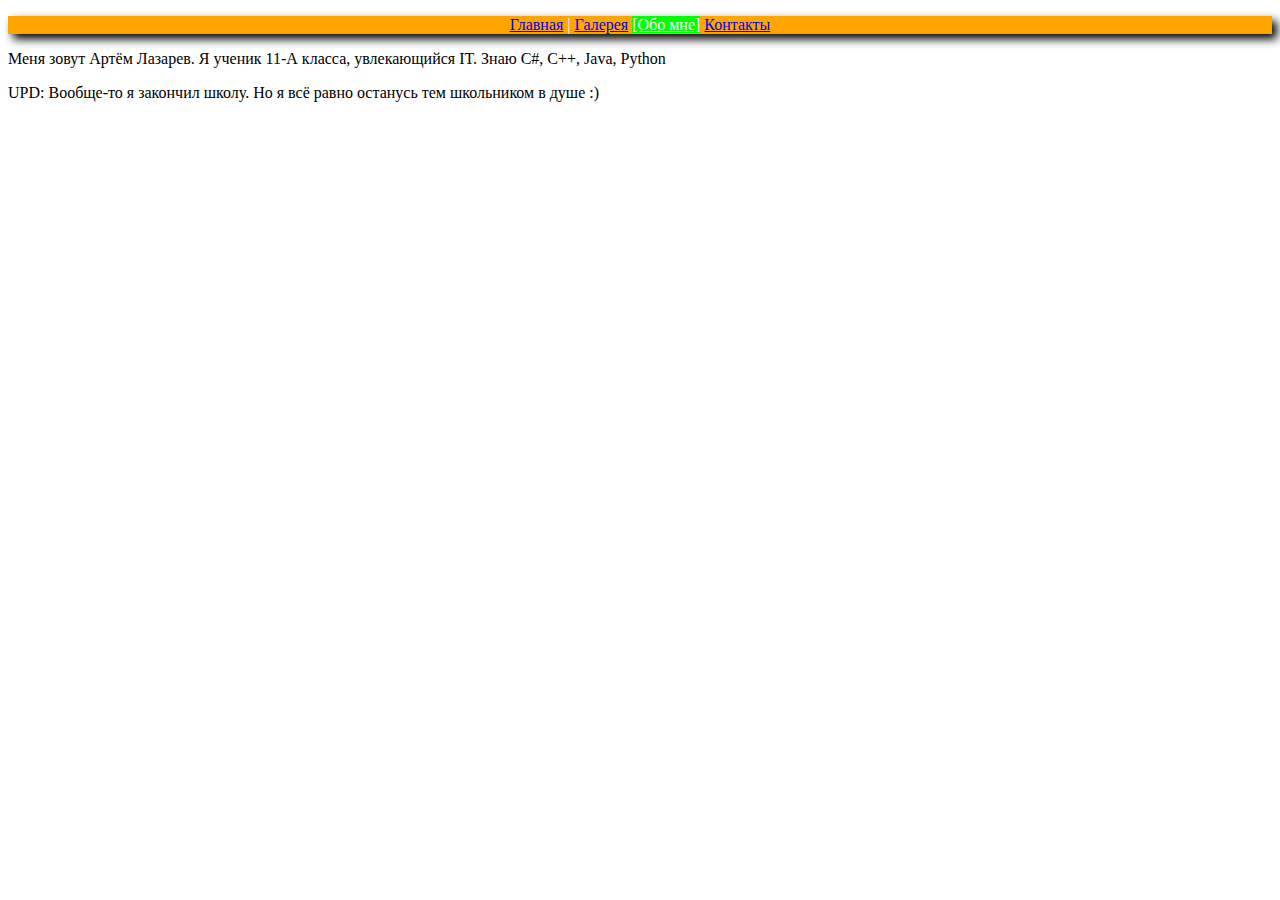
==== about.html @ cb61b8f4 "Add files via upload" ====
<!DOCTYPE html>
<html>
   <head>
      <meta charset="utf-8" />
      <title>My site</title>	
   </head>
      <body style="font-family: Consolas">
<!--<center><p>
<a href="index.html">Главная</a> | 
<a href="galery.html">Галерея</a> | 
<a href="about.html" style="background-color: lime">Обо мне</a> |
<a href="contacts.html">Контакты</a>
</p></center>-->
<center style="background-color: orange; color: white; box-shadow: 5px 5px 10px black" ><p>
<a href="index.html">Главная</a> |
<a href="galery.html">Галерея</a>
<a href="about.html" style="background-color: lime; /*font-family: Consolas;*/ color: white">[Обо мне]</a>
<a href="contacts.html">Контакты</a>
</p></center>
      <p>
         Меня зовут Артём Лазарев. Я ученик 11-А класса, увлекающийся IT. Знаю С#, C++, Java, Python
      </p>
	  
	  <p>
         UPD: Вообще-то я закончил школу. Но я всё равно останусь тем школьником в душе :)
      </p>
   </body>
</html>
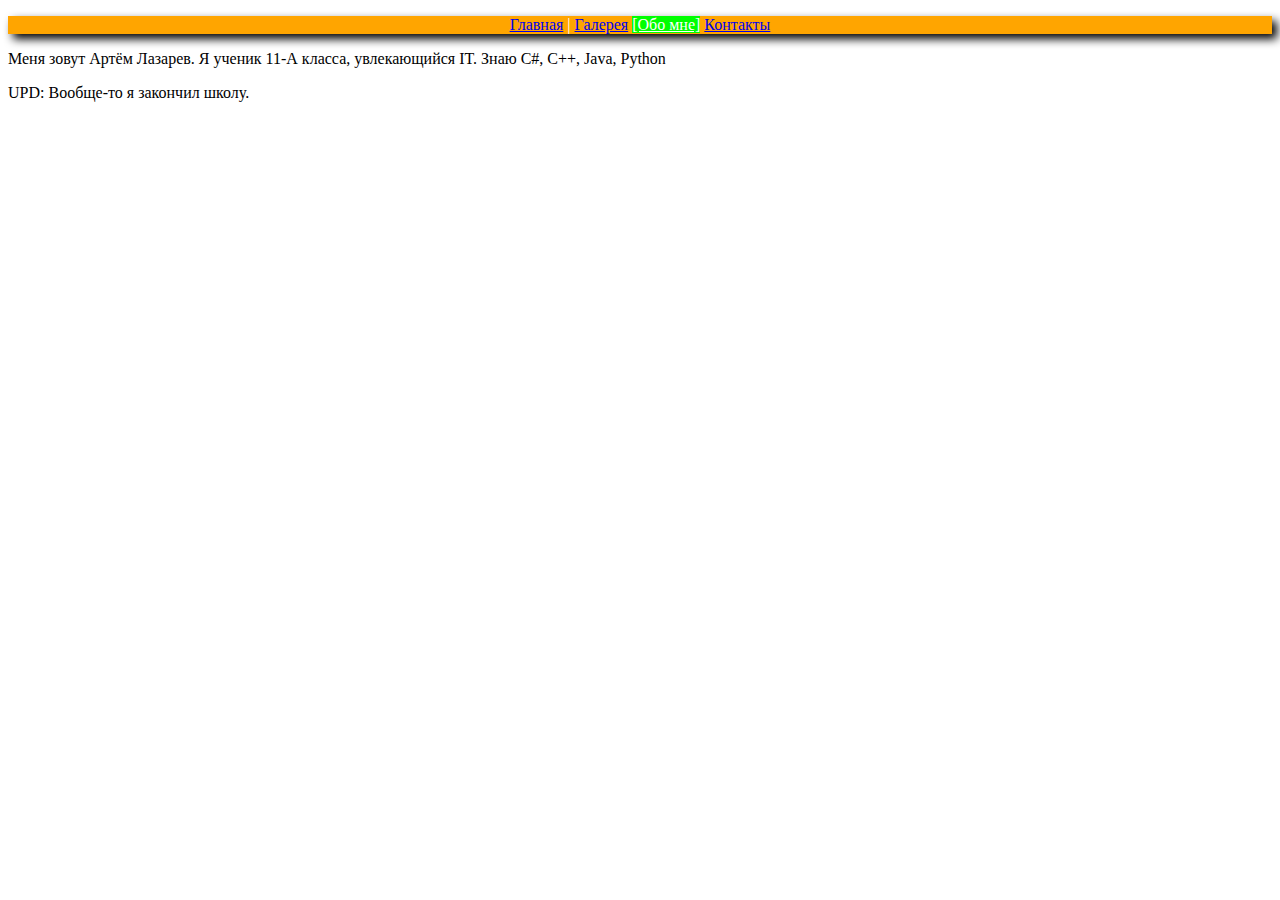
==== commit 33823794: "Update about.html" ====
--- a/about.html
+++ b/about.html
@@ -22,7 +22,7 @@
       </p>
 	  
 	  <p>
-         UPD: Вообще-то я закончил школу. Но я всё равно останусь тем школьником в душе :)
+         UPD: Вообще-то я закончил школу.
       </p>
    </body>
-</html>+</html>
